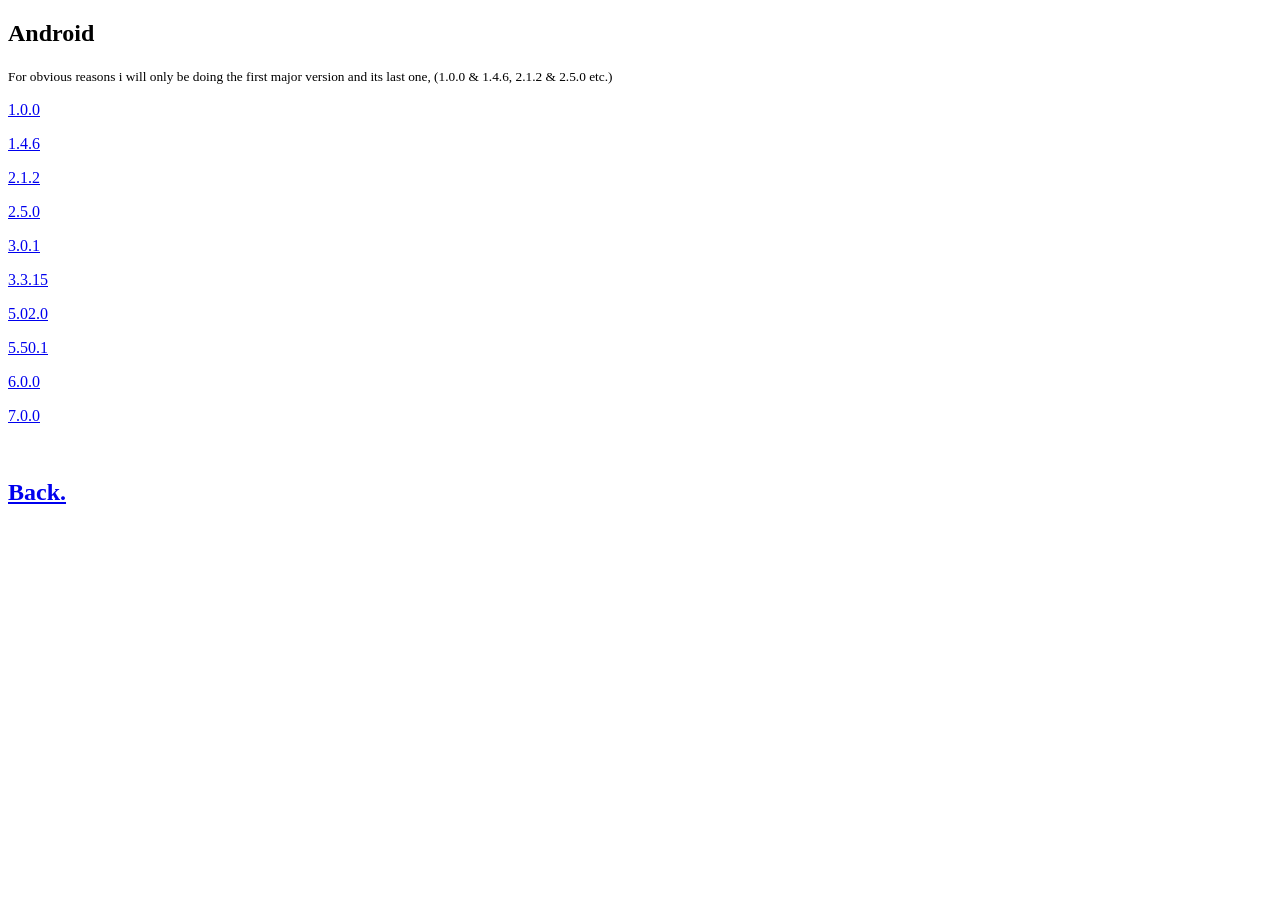
==== Android/index.html @ a8bb682b "Update Android index.html with version links Added version links for Android releases and updated he" ====
<!DOCTYPE html>
<html lang="en">
<head>
  <!-- Basic stuff -->
  <meta charset="UTF-8">
  <meta name="viewport" content="width=device-width, initial-scale=1.0">
  <!-- Embed stuff -->
  <meta name="description" content="Just a Vine Archive.">
  <meta name="author" content="PSBoy2012">
  <title>Vine Archive.</title>
  <!-- Font Awesome Icons -->
  <link rel="stylesheet" href="https://cdnjs.cloudflare.com/ajax/libs/font-awesome/6.4.0/css/all.min.css">
  <!-- Styles + maybe js in the future? -->
  <link rel="stylesheet" href="style.css">
</head>
<body>
  <div class="fancy-bg">
    <span class="circle1"></span>
    <span class="circle2"></span>
    <span class="circle3"></span>
  </div>
  <!--first container-->
  <div class="container">
    <h2>Android</h2>
    <small >For obvious reasons i will only be doing the first major version and its last one, (1.0.0 & 1.4.6, 2.1.2 & 2.5.0 etc.)</small >
    <p><a href="https://files.catbox.moe/23fkeb.apk">1.0.0</a></p>
    <p><a href="https://files.catbox.moe/x8sd4j.apk">1.4.6</a></p>
    <p><a href="https://files.catbox.moe/88nvm2.apk">2.1.2</a></p>
    <p><a href="https://files.catbox.moe/pmzkrx.apk">2.5.0</a></p>
    <p><a href="https://files.catbox.moe/f90hkm.apk">3.0.1</a></p>
    <p><a href="https://files.catbox.moe/oq1l35.apk">3.3.15</a></p>
    <p><a href="https://files.catbox.moe/p8i9d4.apk">5.02.0</a></p>
    <p><a href="https://files.catbox.moe/72h1sa.apk">5.50.1</a></p>
    <p><a href="https://files.catbox.moe/f6k6vn.apk">6.0.0</a></p>
    <p><a href="https://files.catbox.moe/dekyq2.apk">7.0.0</a></p>
    <p> ︎ ︎ ︎ ︎ ︎ ︎ ︎ ︎ ︎ ︎ ︎ ︎ ︎ ︎ ︎ ︎ ︎ ︎ ︎ ︎ ︎ ︎  ︎ ︎ ︎ ︎ ︎ ︎ ︎ ︎ ︎ ︎ ︎ ︎ ︎ ︎ ︎ ︎ ︎ ︎ ︎  ︎ ︎ ︎ ︎ ︎ ︎ ︎ ︎ ︎ ︎ ︎ ︎ ︎ ︎ ︎ ︎ ︎ ︎ ︎ ︎ ︎ ︎ ︎ ︎ ︎ ︎ ︎ ︎  ︎ ︎ ︎ ︎ ︎ ︎ ︎ ︎ ︎ ︎ ︎ ︎ ︎ ︎ ︎ ︎ ︎ ︎ ︎ ︎ ︎ ︎ ︎ ︎  ︎ ︎ ︎ ︎ ︎ ︎ ︎ ︎ ︎ ︎ ︎ ︎ ︎ ︎ ︎ ︎ ︎ ︎ ︎  ︎ ︎ ︎ ︎ ︎ ︎ ︎ ︎ ︎ ︎ ︎ ︎ ︎ ︎ ︎ ︎ ︎ ︎ ︎ ︎ ︎ ︎ ︎ ︎ ︎ ︎ ︎ ︎ ︎ ︎ ︎ ︎ ︎ ︎ ︎ ︎ ︎ ︎ ︎  ︎  ︎ ︎ ︎ ︎ ︎ ︎ ︎ ︎ ︎ ︎ ︎ ︎ ︎ ︎ ︎ ︎ ︎ ︎ ︎  ︎ ︎ ︎ ︎ ︎ ︎ ︎ ︎ ︎ ︎ ︎ ︎ ︎ ︎ ︎ ︎ ︎ ︎ ︎ ︎ ︎ ︎ ︎ ︎ ︎ ︎ ︎ ︎ ︎ ︎ ︎ ︎ ︎ ︎ ︎ ︎ ︎ ︎ ︎ ︎ ︎ ︎ ︎  ︎  ︎ ︎ ︎ ︎ ︎ ︎</p>
    <h2><a href="https://psboy2012.github.io/vinearchive/">Back.</a></h2>
  </div>
</body>
</html>
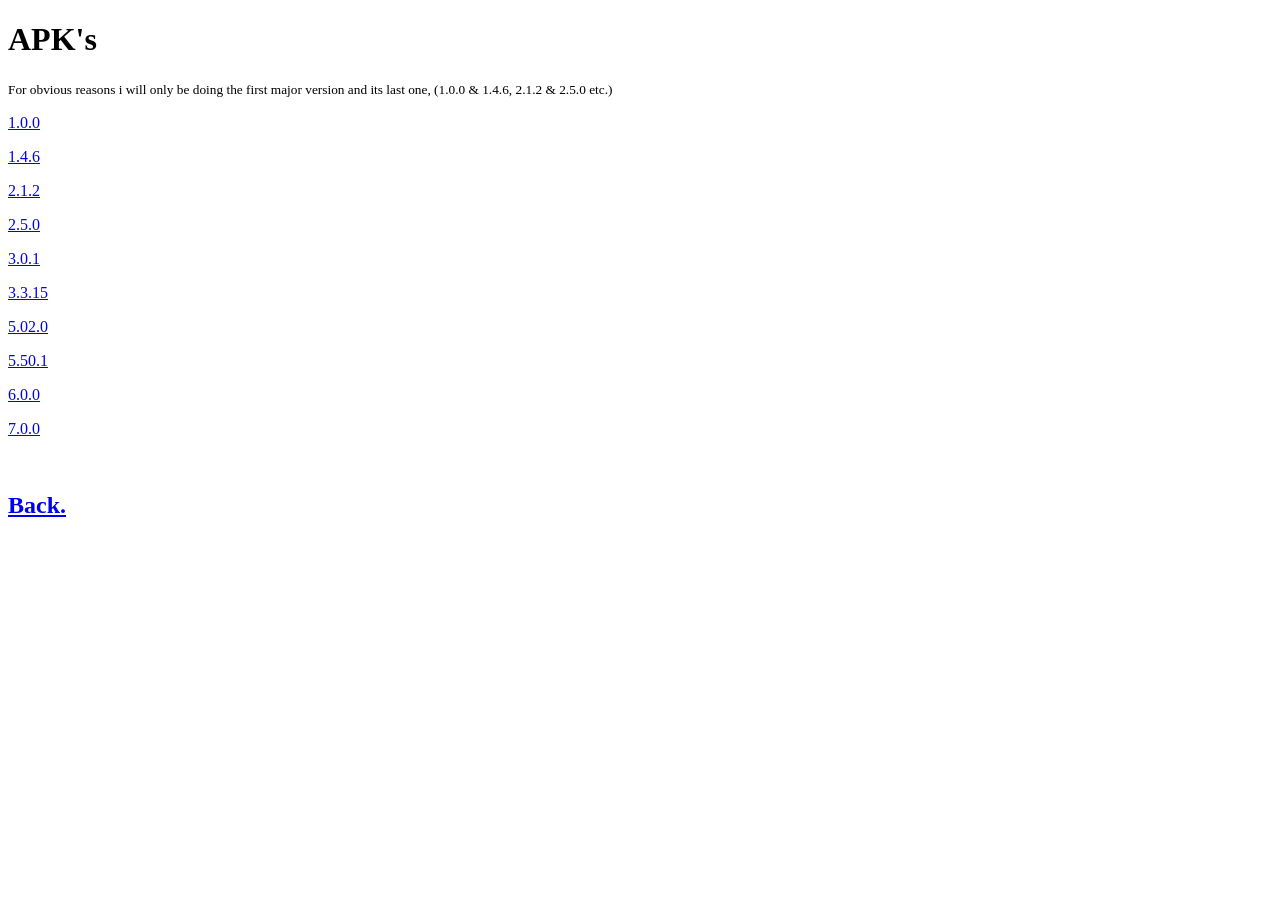
==== commit d526db27: "Change heading from h2 to h1 for APKs section" ====
--- a/Android/index.html
+++ b/Android/index.html
@@ -5,9 +5,9 @@
   <meta charset="UTF-8">
   <meta name="viewport" content="width=device-width, initial-scale=1.0">
   <!-- Embed stuff -->
-  <meta name="description" content="Just a Vine Archive.">
+  <meta name="description" content="Vine APK's.">
   <meta name="author" content="PSBoy2012">
-  <title>Vine Archive.</title>
+  <title>Android.</title>
   <!-- Font Awesome Icons -->
   <link rel="stylesheet" href="https://cdnjs.cloudflare.com/ajax/libs/font-awesome/6.4.0/css/all.min.css">
   <!-- Styles + maybe js in the future? -->
@@ -21,7 +21,7 @@
   </div>
   <!--first container-->
   <div class="container">
-    <h2>Android</h2>
+    <h1>APK's</h1>
     <small >For obvious reasons i will only be doing the first major version and its last one, (1.0.0 & 1.4.6, 2.1.2 & 2.5.0 etc.)</small >
     <p><a href="https://files.catbox.moe/23fkeb.apk">1.0.0</a></p>
     <p><a href="https://files.catbox.moe/x8sd4j.apk">1.4.6</a></p>
